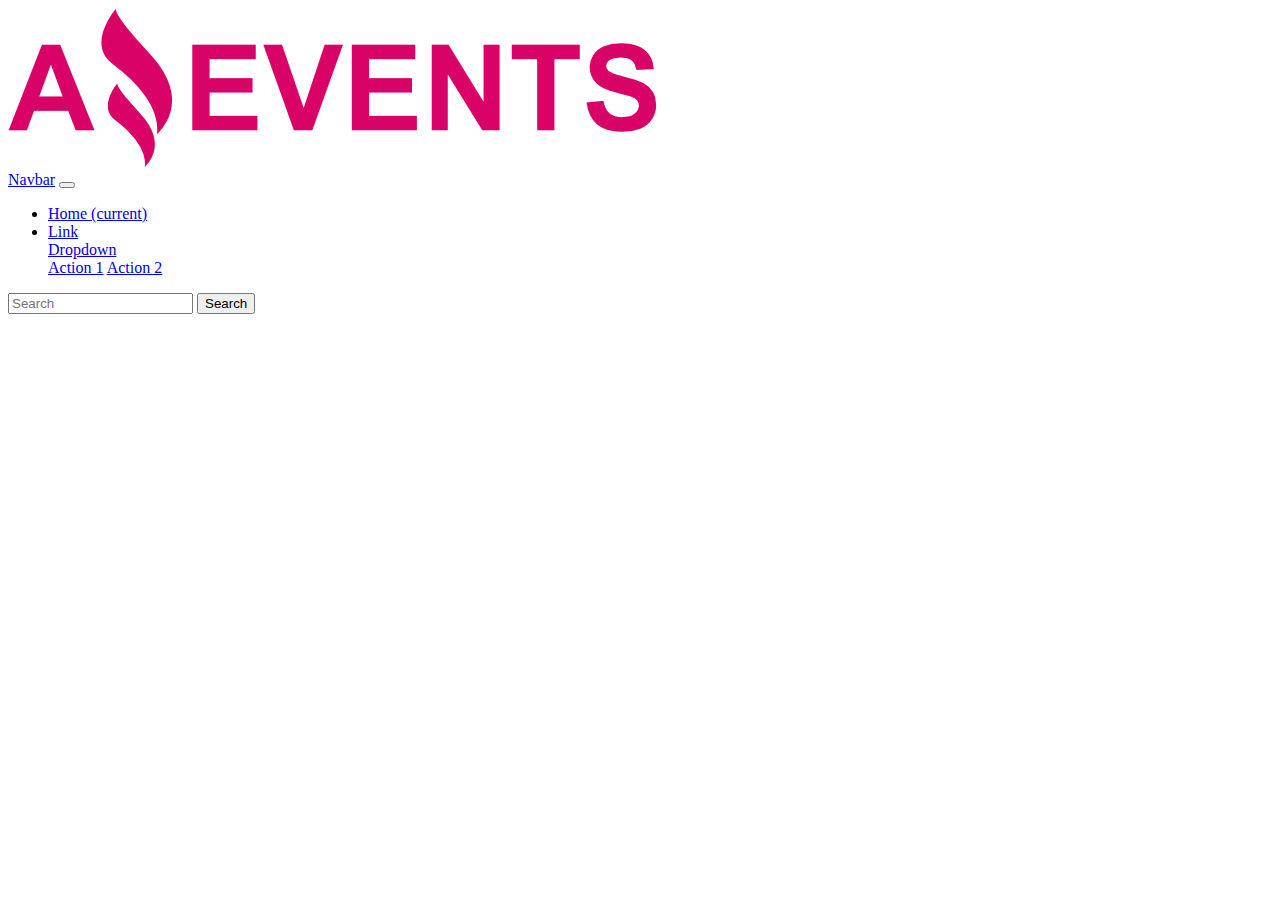
==== index.html @ 1e8f02a6 "Uploading the first steps creating Html Pages" ====
<!DOCTYPE html>
<html lang="en">
<head>
    <meta charset="UTF-8">
    <meta http-equiv="X-UA-Compatible" content="IE=edge">
    <meta name="viewport" content="width=device-width, initial-scale=1.0">
    <title>Welcome to Amazing Events!</title>
    <link rel="stylesheet" href="style.css">
    <link rel="shortcut icon" href="assets/favicon/Logo_Amazing_Events_page.png" type="image/x-icon">
</head>
<body>
    <header>
        <div class="container>
            <div class="logo">
                <img id = "logo"src="assets/favicon/Logo_Amazing_Events.png" alt="logo_amazing_events">
            </div>
            <div class="barra_de_navegacion">
                <nav class="navbar navbar-expand-md navbar-light bg-light">
                    <div class="container">
                        <a class="navbar-brand" href="#">Navbar</a>
                        <button class="navbar-toggler d-lg-none" type="button" data-bs-toggle="collapse" data-bs-target="#collapsibleNavId" aria-controls="collapsibleNavId"
                            aria-expanded="false" aria-label="Toggle navigation">
                            <span class="navbar-toggler-icon"></span>
                        </button>
                        <div class="collapse navbar-collapse" id="collapsibleNavId">
                            <ul class="navbar-nav me-auto mt-2 mt-lg-0">
                                <li class="nav-item">
                                    <a class="nav-link active" href="#" aria-current="page">Home <span class="visually-hidden">(current)</span></a>
                                </li>
                                <li class="nav-item">
                                    <a class="nav-link" href="#">Link</a>
                                </li>
                                
                                    <a class="nav-link dropdown-toggle" href="#" id="dropdownId" data-bs-toggle="dropdown" aria-haspopup="true" aria-expanded="false">Dropdown</a>
                                    <div class="dropdown-menu" aria-labelledby="dropdownId">
                                        <a class="dropdown-item" href="#">Action 1</a>
                                        <a class="dropdown-item" href="#">Action 2</a>
                                    </div>
                                </li>
                            </ul>
                            <form class="d-flex my-2 my-lg-0">
                                <input class="form-control me-sm-2" type="text" placeholder="Search">
                                <button class="btn btn-outline-success my-2 my-sm-0" type="submit">Search</button>
                            </form>
                        </div>
                  </div>
                </nav>
                
            </div>
        </div>
    </header>
    <main>

    </main>
    <footer>

    </footer>
<script src="assets/js/main.js"></script>
</body>
</html>
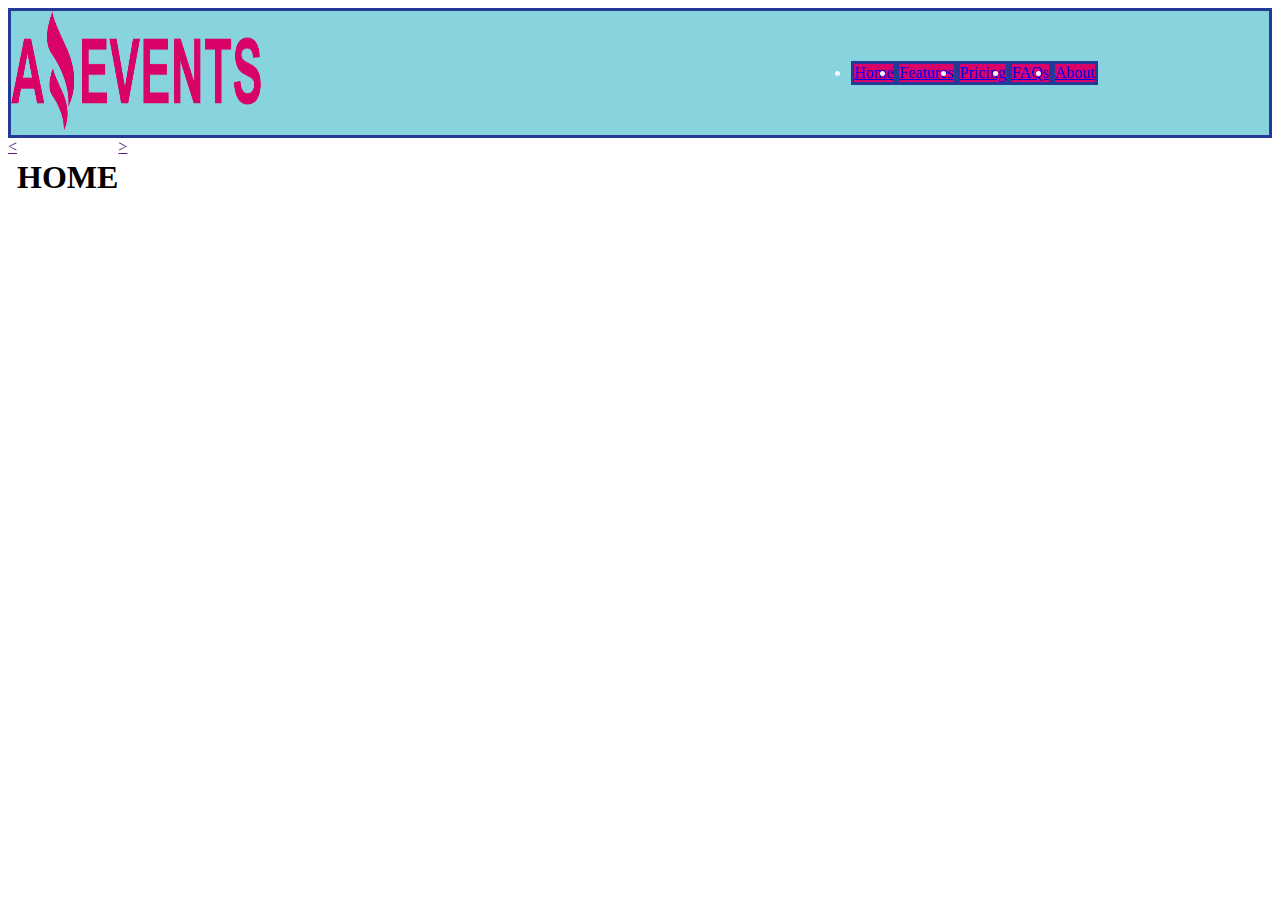
==== commit 3973b661: "Header y comienzo  del main" ====
--- a/index.html
+++ b/index.html
@@ -5,56 +5,49 @@
     <meta http-equiv="X-UA-Compatible" content="IE=edge">
     <meta name="viewport" content="width=device-width, initial-scale=1.0">
     <title>Welcome to Amazing Events!</title>
-    <link rel="stylesheet" href="style.css">
+    <link rel="stylesheet" href="assets/css/style.css">
+    <link rel="canonical" href="https://getbootstrap.com/docs/5.2/examples/headers/">
+    <link href="https://cdn.jsdelivr.net/npm/bootstrap@5.3.0-alpha1/dist/css/bootstrap.min.css" rel="stylesheet" integrity="sha384-GLhlTQ8iRABdZLl6O3oVMWSktQOp6b7In1Zl3/Jr59b6EGGoI1aFkw7cmDA6j6gD" crossorigin="anonymous">
     <link rel="shortcut icon" href="assets/favicon/Logo_Amazing_Events_page.png" type="image/x-icon">
 </head>
 <body>
-    <header>
-        <div class="container>
-            <div class="logo">
-                <img id = "logo"src="assets/favicon/Logo_Amazing_Events.png" alt="logo_amazing_events">
+    <header class="d-flex flex-wrap justify-content-center py-3 mb-4 border-bottom">
+        <div class="container">
+            <div class="col-6">
+                <a href="/" class="d-flex align-items-center mb-3 mb-md-0 me-md-auto text-dark text-decoration-none">
+                    <img class="bi me-2" width="250" height="120" src="assets/favicon/Logo_Amazing_Events.png">
+                </a>
             </div>
-            <div class="barra_de_navegacion">
-                <nav class="navbar navbar-expand-md navbar-light bg-light">
-                    <div class="container">
-                        <a class="navbar-brand" href="#">Navbar</a>
-                        <button class="navbar-toggler d-lg-none" type="button" data-bs-toggle="collapse" data-bs-target="#collapsibleNavId" aria-controls="collapsibleNavId"
-                            aria-expanded="false" aria-label="Toggle navigation">
-                            <span class="navbar-toggler-icon"></span>
-                        </button>
-                        <div class="collapse navbar-collapse" id="collapsibleNavId">
-                            <ul class="navbar-nav me-auto mt-2 mt-lg-0">
-                                <li class="nav-item">
-                                    <a class="nav-link active" href="#" aria-current="page">Home <span class="visually-hidden">(current)</span></a>
-                                </li>
-                                <li class="nav-item">
-                                    <a class="nav-link" href="#">Link</a>
-                                </li>
-                                
-                                    <a class="nav-link dropdown-toggle" href="#" id="dropdownId" data-bs-toggle="dropdown" aria-haspopup="true" aria-expanded="false">Dropdown</a>
-                                    <div class="dropdown-menu" aria-labelledby="dropdownId">
-                                        <a class="dropdown-item" href="#">Action 1</a>
-                                        <a class="dropdown-item" href="#">Action 2</a>
-                                    </div>
-                                </li>
-                            </ul>
-                            <form class="d-flex my-2 my-lg-0">
-                                <input class="form-control me-sm-2" type="text" placeholder="Search">
-                                <button class="btn btn-outline-success my-2 my-sm-0" type="submit">Search</button>
-                            </form>
-                        </div>
-                  </div>
-                </nav>
-                
-            </div>
+            <div class="col-6">
+                <ul class="nav nav-pills">
+                    <li class="nav-item"><a href="#" class="nav-link" aria-current="page">Home</a></li>
+                    <li class="nav-item"><a href="#" class="nav-link">Features</a></li>
+                    <li class="nav-item"><a href="#" class="nav-link">Pricing</a></li>
+                    <li class="nav-item"><a href="#" class="nav-link">FAQs</a></li>
+                    <li class="nav-item"><a href="#" class="nav-link">About</a></li>
+                </ul>
+            </div>    
         </div>
     </header>
     <main>
-
+        <div class="container descripcionDePagina">
+            <div class="col-4">
+                <a href=""><span><</span></a>
+            </div>
+            <div class="col-4">
+                <h1>
+                    HOME 
+                </h1>
+            </div>
+            <div class="col-4">
+                <a href=""><span>></span></a>
+            </div>
+        </div>
     </main>
     <footer>
 
     </footer>
 <script src="assets/js/main.js"></script>
+<script src="https://cdn.jsdelivr.net/npm/bootstrap@5.3.0-alpha1/dist/js/bootstrap.bundle.min.js" integrity="sha384-w76AqPfDkMBDXo30jS1Sgez6pr3x5MlQ1ZAGC+nuZB+EYdgRZgiwxhTBTkF7CXvN" crossorigin="anonymous"></script>
 </body>
 </html>--- a/assets/css/style.css
+++ b/assets/css/style.css
@@ -0,0 +1,43 @@
+
+/* header------------------ */
+.container ul {
+    display: flex;
+    justify-content: center;
+}
+ul li {
+    text-decoration: none;
+    border-color: rgb(135, 190, 222);
+    border: 3px solid rgb(37, 58, 151);
+}
+
+header {
+    background-color: rgb(135, 212, 222);
+    border: 3px solid rgb(37, 58, 151);
+}
+
+.container {
+    display: flex;
+}
+
+li {
+    background-color: #d90268;
+    color: aliceblue;
+}
+
+.active {
+    background-color: #5e0f34;
+    color: aliceblue;
+}
+.col-6 {
+    flex: 0 0 auto;
+    width: 50%;
+    justify-content: center;
+    display: flex;
+    flex-direction: column;
+    }
+
+/* fin header------------- */
+
+.descripcionDePagina {
+    background-image: url("assets/background/textura-pared-estuco-azul-marino-relieve-decorativo-abstracto-grunge-fondo-color-rugoso-gran-angular.jpg");
+}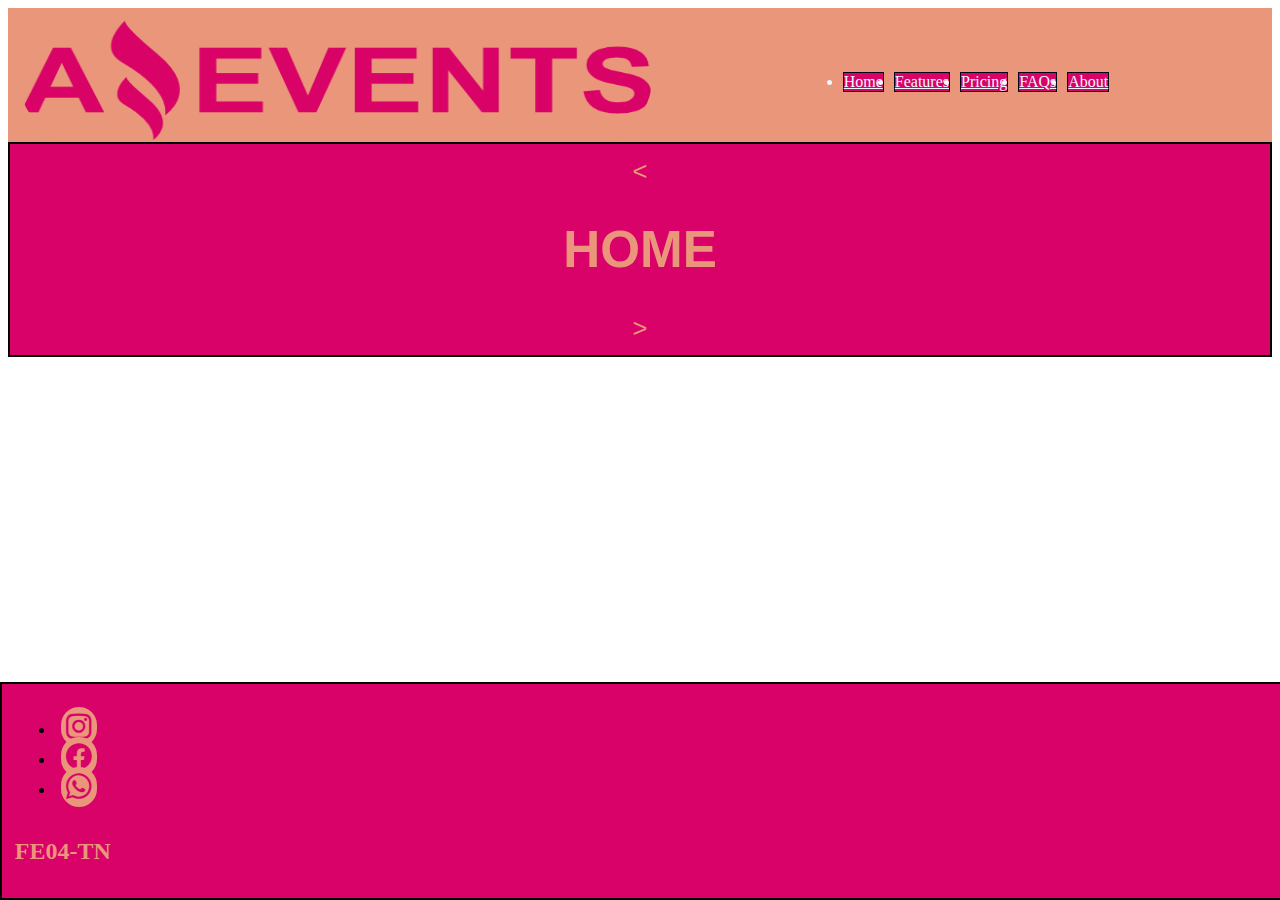
==== commit 419d240d: "footer y header listos" ====
--- a/index.html
+++ b/index.html
@@ -9,9 +9,10 @@
     <link rel="canonical" href="https://getbootstrap.com/docs/5.2/examples/headers/">
     <link href="https://cdn.jsdelivr.net/npm/bootstrap@5.3.0-alpha1/dist/css/bootstrap.min.css" rel="stylesheet" integrity="sha384-GLhlTQ8iRABdZLl6O3oVMWSktQOp6b7In1Zl3/Jr59b6EGGoI1aFkw7cmDA6j6gD" crossorigin="anonymous">
     <link rel="shortcut icon" href="assets/favicon/Logo_Amazing_Events_page.png" type="image/x-icon">
+    <link rel="stylesheet" href="https://cdn.jsdelivr.net/npm/bootstrap-icons@1.10.3/font/bootstrap-icons.css">
 </head>
 <body>
-    <header class="d-flex flex-wrap justify-content-center py-3 mb-4 border-bottom">
+    <header class="d-flex flex-wrap justify-content-center py-3 border-bottom">
         <div class="container">
             <div class="col-6">
                 <a href="/" class="d-flex align-items-center mb-3 mb-md-0 me-md-auto text-dark text-decoration-none">
@@ -30,22 +31,37 @@
         </div>
     </header>
     <main>
-        <div class="container descripcionDePagina">
-            <div class="col-4">
-                <a href=""><span><</span></a>
-            </div>
-            <div class="col-4">
-                <h1>
-                    HOME 
-                </h1>
-            </div>
-            <div class="col-4">
-                <a href=""><span>></span></a>
+        <div class="max-container descripcionDePagina">
+            <div class="row">
+                <div class="col-4">
+                    <a href="" id="flecha1"><span><</span></a>
+                </div>
+                <div class="col-4">
+                    <h1>
+                        HOME 
+                    </h1>
+                </div>
+                <div class="col-4">
+                    <a href="" Id="flecha2"><span>></span></a>
+                </div>
             </div>
         </div>
     </main>
     <footer>
-
+        <div class="max-container pieDePagina">
+            <div class="row">
+                <div class="col-6">
+                    <ul class="list-unstyled d-flex justify-content-start">
+                        <li id="insta"><a href="#"><a href=""><i class="bi bi-instagram"></i></a></li>
+                        <li id="face"><a href="#"><a href=""><i class="bi bi-facebook"></i></a></li>
+                        <li id="wpp"><a href="#"><a href=""><i class="bi bi-whatsapp"></i></a></li>
+                    </ul>
+                </div>
+                <div class="col-6">
+                    <span class="d-flex justify-content-end"><h2>FE04-TN</h2></span>
+                </div>
+            </div>
+        </div>
     </footer>
 <script src="assets/js/main.js"></script>
 <script src="https://cdn.jsdelivr.net/npm/bootstrap@5.3.0-alpha1/dist/js/bootstrap.bundle.min.js" integrity="sha384-w76AqPfDkMBDXo30jS1Sgez6pr3x5MlQ1ZAGC+nuZB+EYdgRZgiwxhTBTkF7CXvN" crossorigin="anonymous"></script>
--- a/assets/css/style.css
+++ b/assets/css/style.css
@@ -4,23 +4,23 @@
     display: flex;
     justify-content: center;
 }
-ul li {
-    text-decoration: none;
-    border-color: rgb(135, 190, 222);
-    border: 3px solid rgb(37, 58, 151);
-}
 
 header {
-    background-color: rgb(135, 212, 222);
-    border: 3px solid rgb(37, 58, 151);
+    background-color: darksalmon;
 }
 
 .container {
     display: flex;
 }
+.nav-item{
+    background-color: #d90268;
+    color: aliceblue;
+    border: 0;
+    margin: 5px;
+    border: 1px solid rgb(2, 6, 22);
+}
 
-li {
-    background-color: #d90268;
+a.nav-link {
     color: aliceblue;
 }
 
@@ -39,5 +39,62 @@
 /* fin header------------- */
 
 .descripcionDePagina {
-    background-image: url("assets/background/textura-pared-estuco-azul-marino-relieve-decorativo-abstracto-grunge-fondo-color-rugoso-gran-angular.jpg");
+    background-color: #d90268;
+    padding: 1vw;
+    border: 2px solid;
+    position: relative;
+    bottom: 1vw;
+}
+
+.col-4{
+    display:flex;
+    font-family: Arial;
+    color:darksalmon;
+    font-size: 2vw;
+    justify-content: center;
+    flex-direction: row;
+}
+
+span {
+    text-decoration:none;
+    color: darksalmon;
+}
+
+#flecha1, #flecha2{
+    text-decoration-line:none;
+}
+
+/* ----Footer---- */
+
+footer{
+    background-color: #d90268;
+    padding: 1vw;
+    border: 2px solid;
+    position: fixed;
+    left: 0;
+    bottom: 0;
+    width: 100%;
+}
+
+footer .col-6 {
+    display:flex;
+    justify-content: center;
+}
+
+li#face, li#insta, li#wpp {
+    text-decoration-line: none;
+}
+
+.bi{
+    font-size: 2vw;
+    padding: 2.5vw;
+    color:#d90268;
+}
+
+a .bi {
+    padding: 0.4vw;
+    margin: 0.5vw;
+    width: 100%;
+    border-radius: 100px;
+    background-color: darksalmon;
 }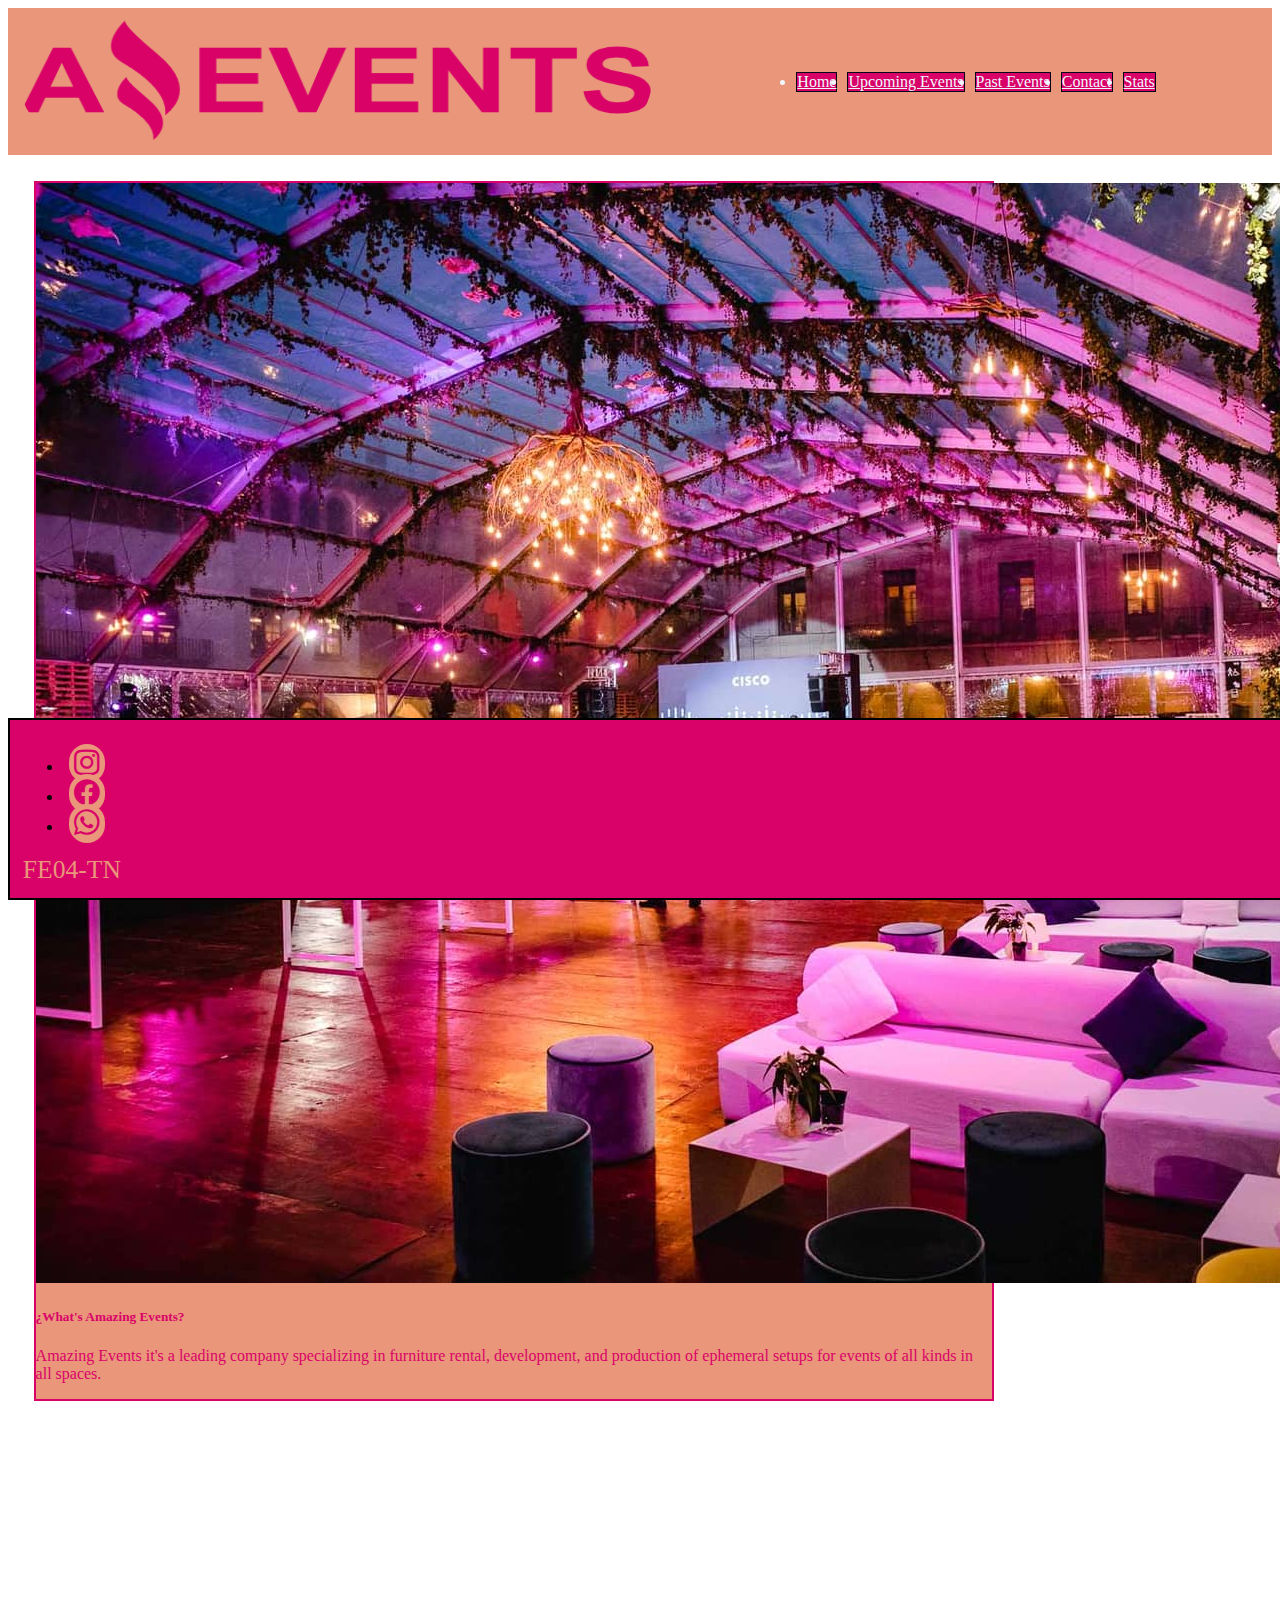
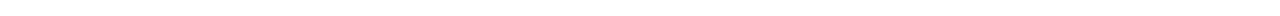
==== commit 48f9c9ad: "Contact y details terminados" ====
--- a/index.html
+++ b/index.html
@@ -4,7 +4,7 @@
     <meta charset="UTF-8">
     <meta http-equiv="X-UA-Compatible" content="IE=edge">
     <meta name="viewport" content="width=device-width, initial-scale=1.0">
-    <title>Welcome to Amazing Events!</title>
+    <title>Welcome to Amazing Events &#10024;</title>
     <link rel="stylesheet" href="assets/css/style.css">
     <link rel="canonical" href="https://getbootstrap.com/docs/5.2/examples/headers/">
     <link href="https://cdn.jsdelivr.net/npm/bootstrap@5.3.0-alpha1/dist/css/bootstrap.min.css" rel="stylesheet" integrity="sha384-GLhlTQ8iRABdZLl6O3oVMWSktQOp6b7In1Zl3/Jr59b6EGGoI1aFkw7cmDA6j6gD" crossorigin="anonymous">
@@ -16,33 +16,33 @@
         <div class="container">
             <div class="col-6">
                 <a href="/" class="d-flex align-items-center mb-3 mb-md-0 me-md-auto text-dark text-decoration-none">
-                    <img class="bi me-2" width="250" height="120" src="assets/favicon/Logo_Amazing_Events.png">
+                    <img class="bi me-2" width="250" height="120" src="assets/favicon/Logo_Amazing_Events.png" alt="logo of AmazingEvents">
                 </a>
             </div>
             <div class="col-6">
                 <ul class="nav nav-pills">
-                    <li class="nav-item"><a href="#" class="nav-link" aria-current="page">Home</a></li>
-                    <li class="nav-item"><a href="#" class="nav-link">Features</a></li>
-                    <li class="nav-item"><a href="#" class="nav-link">Pricing</a></li>
-                    <li class="nav-item"><a href="#" class="nav-link">FAQs</a></li>
-                    <li class="nav-item"><a href="#" class="nav-link">About</a></li>
+                    <li class="nav-item"><a href="paginas/home.html" class="nav-link">Home</a></li>
+                    <li class="nav-item"><a href="paginas/upcoming_events.html" class="nav-link">Upcoming Events</a></li>
+                    <li class="nav-item"><a href="paginas/past_events.html" class="nav-link">Past Events</a></li>
+                    <li class="nav-item"><a href="paginas/contact.html" class="nav-link">Contact</a></li>
+                    <li class="nav-item"><a href="paginas/stats.html" class="nav-link">Stats</a></li>
                 </ul>
             </div>    
         </div>
     </header>
     <main>
-        <div class="max-container descripcionDePagina">
-            <div class="row">
-                <div class="col-4">
-                    <a href="" id="flecha1"><span><</span></a>
-                </div>
-                <div class="col-4">
-                    <h1>
-                        HOME 
-                    </h1>
-                </div>
-                <div class="col-4">
-                    <a href="" Id="flecha2"><span>></span></a>
+        <div class="container-fluid details d-flex justify-content-center">
+            <div class="card mb-3" style="max-width: 75vw;">
+                <div class="row g-0">
+                    <div class="col-md-6">
+                        <img src="assets/imagenes/evento.jpg" class="img-fluid rounded-start" alt="event_chill">
+                    </div>
+                    <div class="col-md-4">
+                        <div class="card-body" style="max-width: 75vw;">
+                        <h5 class="card-title">¿What's Amazing Events?</h5>
+                        <p class="card-text">Amazing Events it's a leading company specializing in furniture rental, development, and production of ephemeral setups for events of all kinds in all spaces.</p>
+                        </div>
+                    </div>
                 </div>
             </div>
         </div>
@@ -52,13 +52,13 @@
             <div class="row">
                 <div class="col-6">
                     <ul class="list-unstyled d-flex justify-content-start">
-                        <li id="insta"><a href="#"><a href=""><i class="bi bi-instagram"></i></a></li>
-                        <li id="face"><a href="#"><a href=""><i class="bi bi-facebook"></i></a></li>
-                        <li id="wpp"><a href="#"><a href=""><i class="bi bi-whatsapp"></i></a></li>
+                        <li id="insta"><a href="#"><i class="bi bi-instagram"></i></a></li>
+                        <li id="face"><a href="#"><i class="bi bi-facebook"></i></a></li>
+                        <li id="wpp"><a href="#"><i class="bi bi-whatsapp"></i></a></li>
                     </ul>
                 </div>
                 <div class="col-6">
-                    <span class="d-flex justify-content-end"><h2>FE04-TN</h2></span>
+                    <span class="d-flex justify-content-end">FE04-TN</span>
                 </div>
             </div>
         </div>
--- a/assets/css/style.css
+++ b/assets/css/style.css
@@ -24,9 +24,9 @@
     color: aliceblue;
 }
 
-.active {
-    background-color: #5e0f34;
-    color: aliceblue;
+#selected {
+    color: var(--bs-nav-pills-link-active-color);
+    background-color: #ce2aad;
 }
 .col-6 {
     flex: 0 0 auto;
@@ -58,6 +58,7 @@
 span {
     text-decoration:none;
     color: darksalmon;
+    font-size: 2vw;
 }
 
 #flecha1, #flecha2{
@@ -70,7 +71,7 @@
     background-color: #d90268;
     padding: 1vw;
     border: 2px solid;
-    position: fixed;
+    position: sticky;
     left: 0;
     bottom: 0;
     width: 100%;
@@ -97,4 +98,44 @@
     width: 100%;
     border-radius: 100px;
     background-color: darksalmon;
-}+}
+
+
+/* -------Index--------*/
+
+.container-fluid {
+    margin: 2vw;
+}
+
+div.row.g-0 {
+    border: 0.2vw solid #d90268;
+    color: #d90268;
+    background-color: darksalmon;
+}
+
+/*-------FinIndex----- */
+/* --------Contact--------- */
+#contact {
+    display: flex;
+    justify-content: center;
+}
+
+label {
+    color: #d90268;
+}
+
+#boton {
+    background-color: #ce2aad;
+    border: 0.2vw solid #d90268;
+}
+#divDeboton{
+    display: flex;
+    justify-content: end;
+}
+/* ------finContact-------- */
+#lupa {
+    width: 10%;
+    font-size:1vw;
+    margin:0;
+}
+
